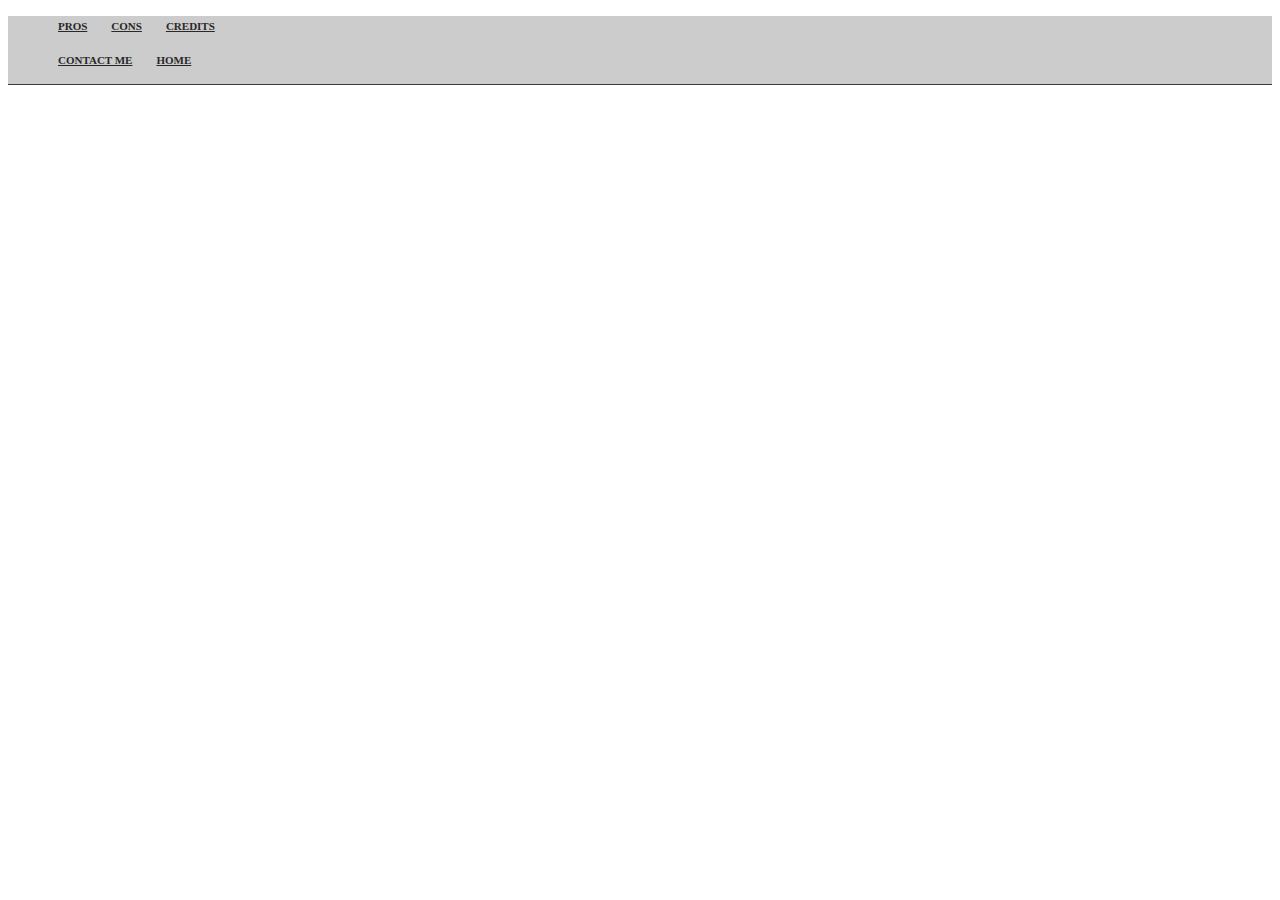
==== cons.html @ 9c33508e "Updated my website again..." ====
<!DOCTYPE html>
<html>
<title>Genetic Engineering - Pros and Cons</title>
  <head>
    <link href="http://s3.amazonaws.com/codecademy-content/courses/ltp/css/shift.css" rel="stylesheet">
      <link rel="stylesheet" href="http://s3.amazonaws.com/codecademy-content/courses/ltp/css/bootstrap.css">
		<link rel="stylesheet" href="constyle.css">
   </head>
   
   <body>
		<div class="nav">
      <div class="container">
        <ul class="pull-left">
          <li><a href="pros.html">Pros</a></li>
          <li><a href="cons.html">Cons</a></li>
		  <li><a href="credits.html">Credits</a></li>
		  <li>
        </ul>
        <ul class="pull-right">
          <li><a href="contact.html">Contact Me</a></li>
		  <li><a href="index.html">Home</a></li>
        </ul>
      </div>
    </div>
	<div class="">
	</div>
   </body>
---- constyle.css ----
.nav li {
	display: inline;
}
.nav a {
	color: #282828;
	font-size: 11px;
	font-weight: bold;
	padding: 14px 10px;
	text-transform: uppercase;
}
.nav {
	background-color: #cccccc;
	border-bottom: 1px solid #3b3b3b;
}
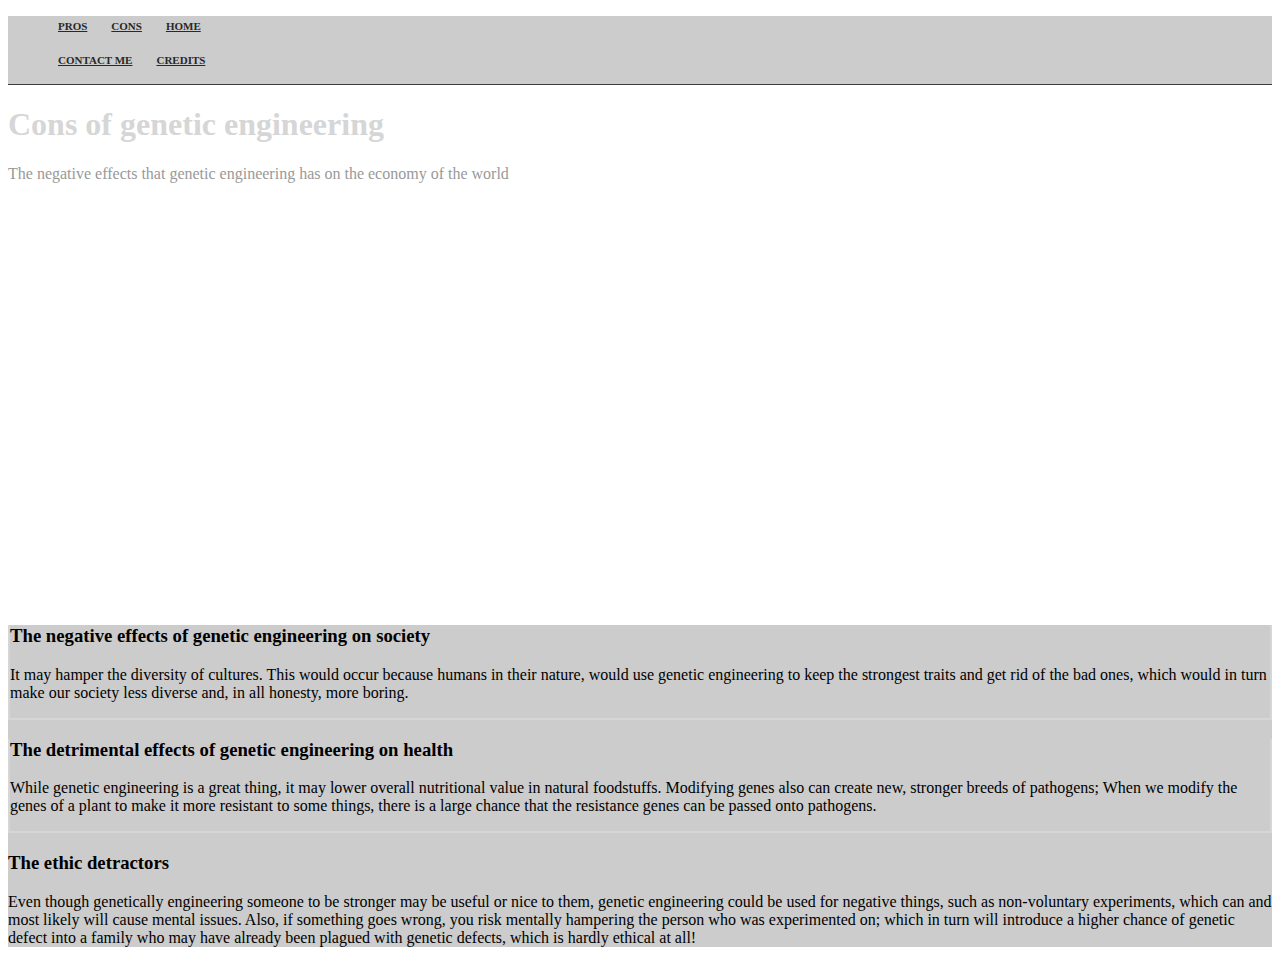
==== commit 1342ca59: "Update!" ====
--- a/cons.html
+++ b/cons.html
@@ -13,15 +13,39 @@
         <ul class="pull-left">
           <li><a href="pros.html">Pros</a></li>
           <li><a href="cons.html">Cons</a></li>
-		  <li><a href="credits.html">Credits</a></li>
+		  <li><a href="index.html">Home</a></li>
 		  <li>
         </ul>
         <ul class="pull-right">
           <li><a href="contact.html">Contact Me</a></li>
-		  <li><a href="index.html">Home</a></li>
+		  <li><a href="credits.html">credits</a></li>
         </ul>
       </div>
     </div>
-	<div class="">
+	<div class="jumbotron">
+		<div class="container">
+			<h1>Cons of genetic engineering</h1>
+			<p>The negative effects that genetic engineering has on the economy of the world</p>
+		</div>
+	</div>
+	<div class="stats">
+		<div class="society">
+			<div class="col-md-4">
+			<h3>The negative effects of genetic engineering on society</h3>
+			<p>It may hamper the diversity of cultures. This would occur because humans in their nature, would use genetic engineering to keep the strongest traits and get rid of the bad ones, which would in turn make our society less diverse and, in all honesty, more boring.</p>
+			</div>
+		</div>
+		<div class="health">
+			<div class="col-md-4">
+			<h3>The detrimental effects of genetic engineering on health</h3>
+			<p>While genetic engineering is a great thing, it may lower overall nutritional value in natural foodstuffs. Modifying genes also can create new, stronger breeds of pathogens; When we modify the genes of a plant to make it more resistant to some things, there is a large chance that the resistance genes can be passed onto pathogens.</p> 
+			</div>
+		</div>
+		<div class="ethic">
+			<div class="col-md-4">
+			<h3>The ethic detractors</h3>
+			<p>Even though genetically engineering someone to be stronger may be useful or nice to them, genetic engineering could be used for negative things, such as non-voluntary experiments, which can and most likely will cause mental issues. Also, if something goes wrong, you risk mentally hampering the person who was experimented on; which in turn will introduce a higher chance of genetic defect into a family who may have already been plagued with genetic defects, which is hardly ethical at all!</p>
+			</div>
+		</div>
 	</div>
    </body>--- a/constyle.css
+++ b/constyle.css
@@ -11,4 +11,29 @@
 .nav {
 	background-color: #cccccc;
 	border-bottom: 1px solid #3b3b3b;
+}
+.jumbotron{
+	background-image:url("http://stemcellthailand.org/wp-content/uploads/2014/03/chromosome-thailand.jpg");
+	height: 500px;
+	background-repeat: no-repeat;
+	background-size: cover;
+}
+.jumbotron h1{
+	color: #d6d6d6;
+}
+.jumbotron p {
+	color: #999999;
+}
+.society {
+	border-bottom: 2px solid #d6d6d6;
+	border-right: 2px solid #d6d6d6;
+	border-left: 2px solid #d6d6d6;
+}
+.health {
+	border-bottom: 2px solid #d6d6d6;
+	border-right: 2px solid #d6d6d6;
+	border-left: 2px solid #d6d6d6;
+}
+.stats {
+	background-color: #cccccc;
 }